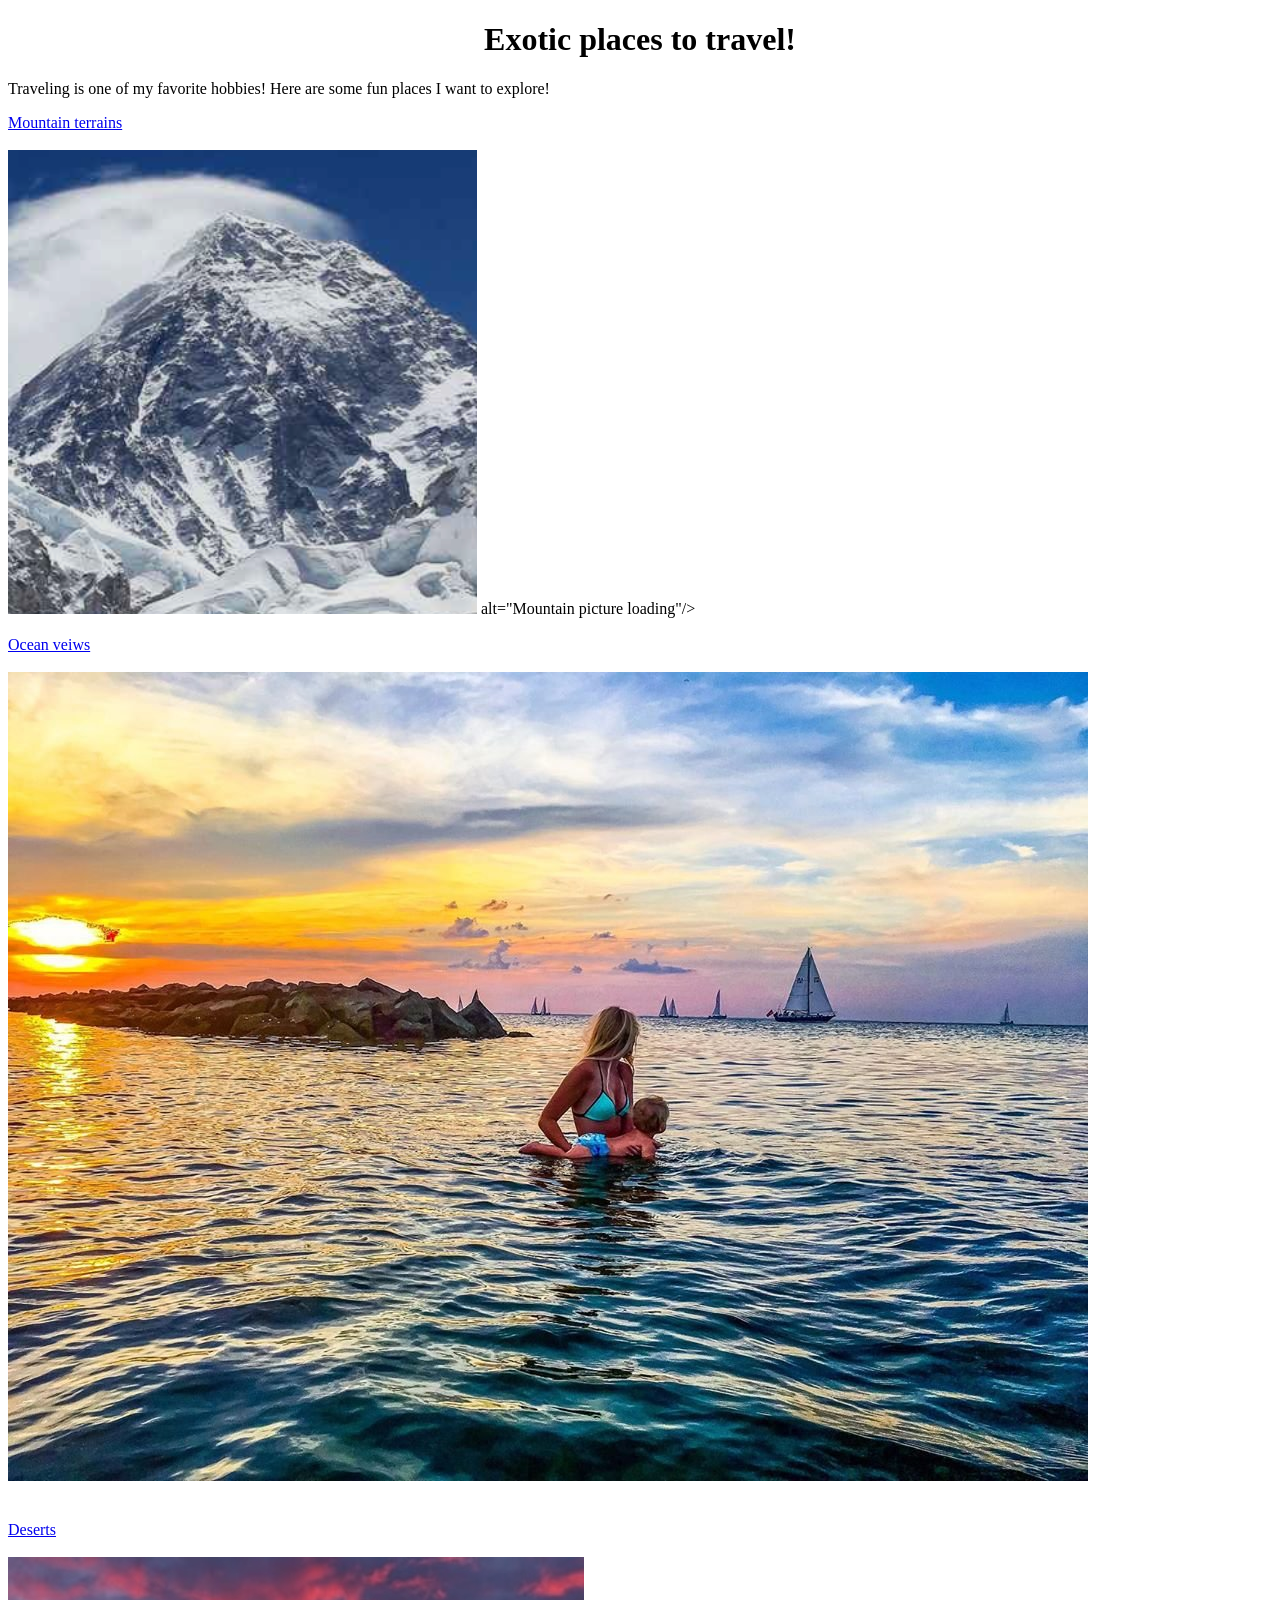
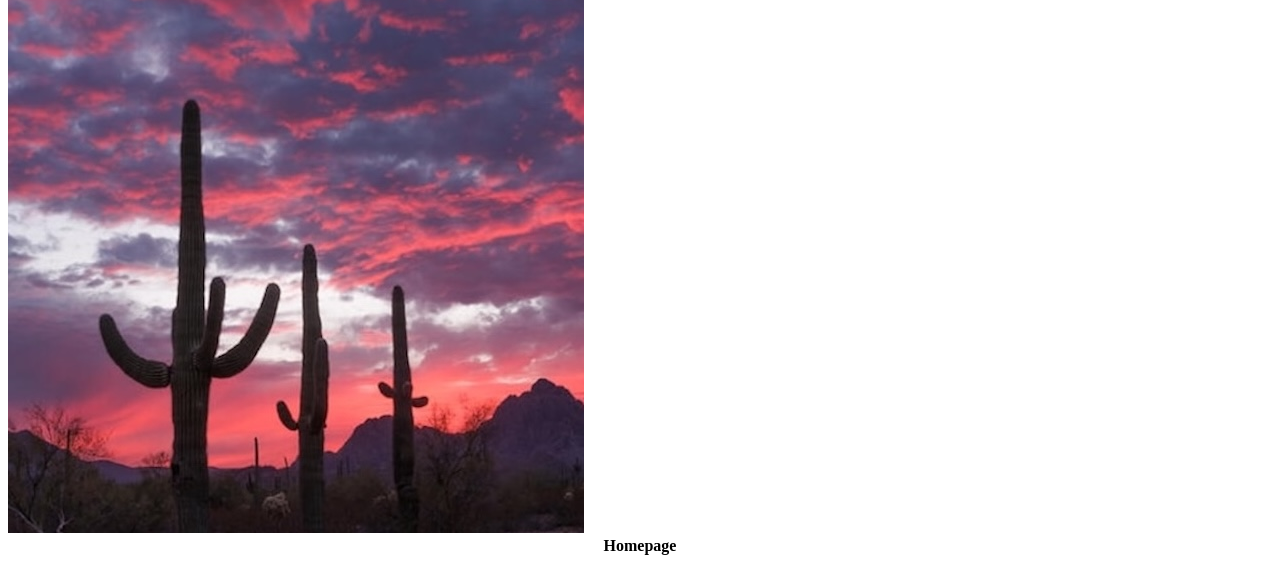
==== Index.html @ 4d8f733e "Add files via upload" ====
<!DOCTYPE html>
<html>
<head>
	<title>Travel guide</title>
</head>
<body>
	<h1><center> <b>Exotic places to travel!</b> </center></h1>

	<p>  Traveling is one of my favorite hobbies! Here are some fun places I want to explore!</p>

	


	<a href="mountainterrain.html">Mountain terrains</a>
	<br><br>
	<img src="mountianhomepage.png" </center> alt="Mountain picture loading"/>
<br><br>
	<a href="oceanveiws.html">Ocean veiws
	</a>
	<br><br>
	<img src="oceanhomepage.jpeg" alt="Ocean picture loading"/>
<br><br>
	<br><a href="desserts.html">Deserts
	</a>
	<br><br>
	<img src="Desertphoto.jpg" alt="Desert photo loading"
	>

	


	<a heref="index.html">
		<br><b><center>Homepage</b></center></br>
	</a>





</body>
</html>
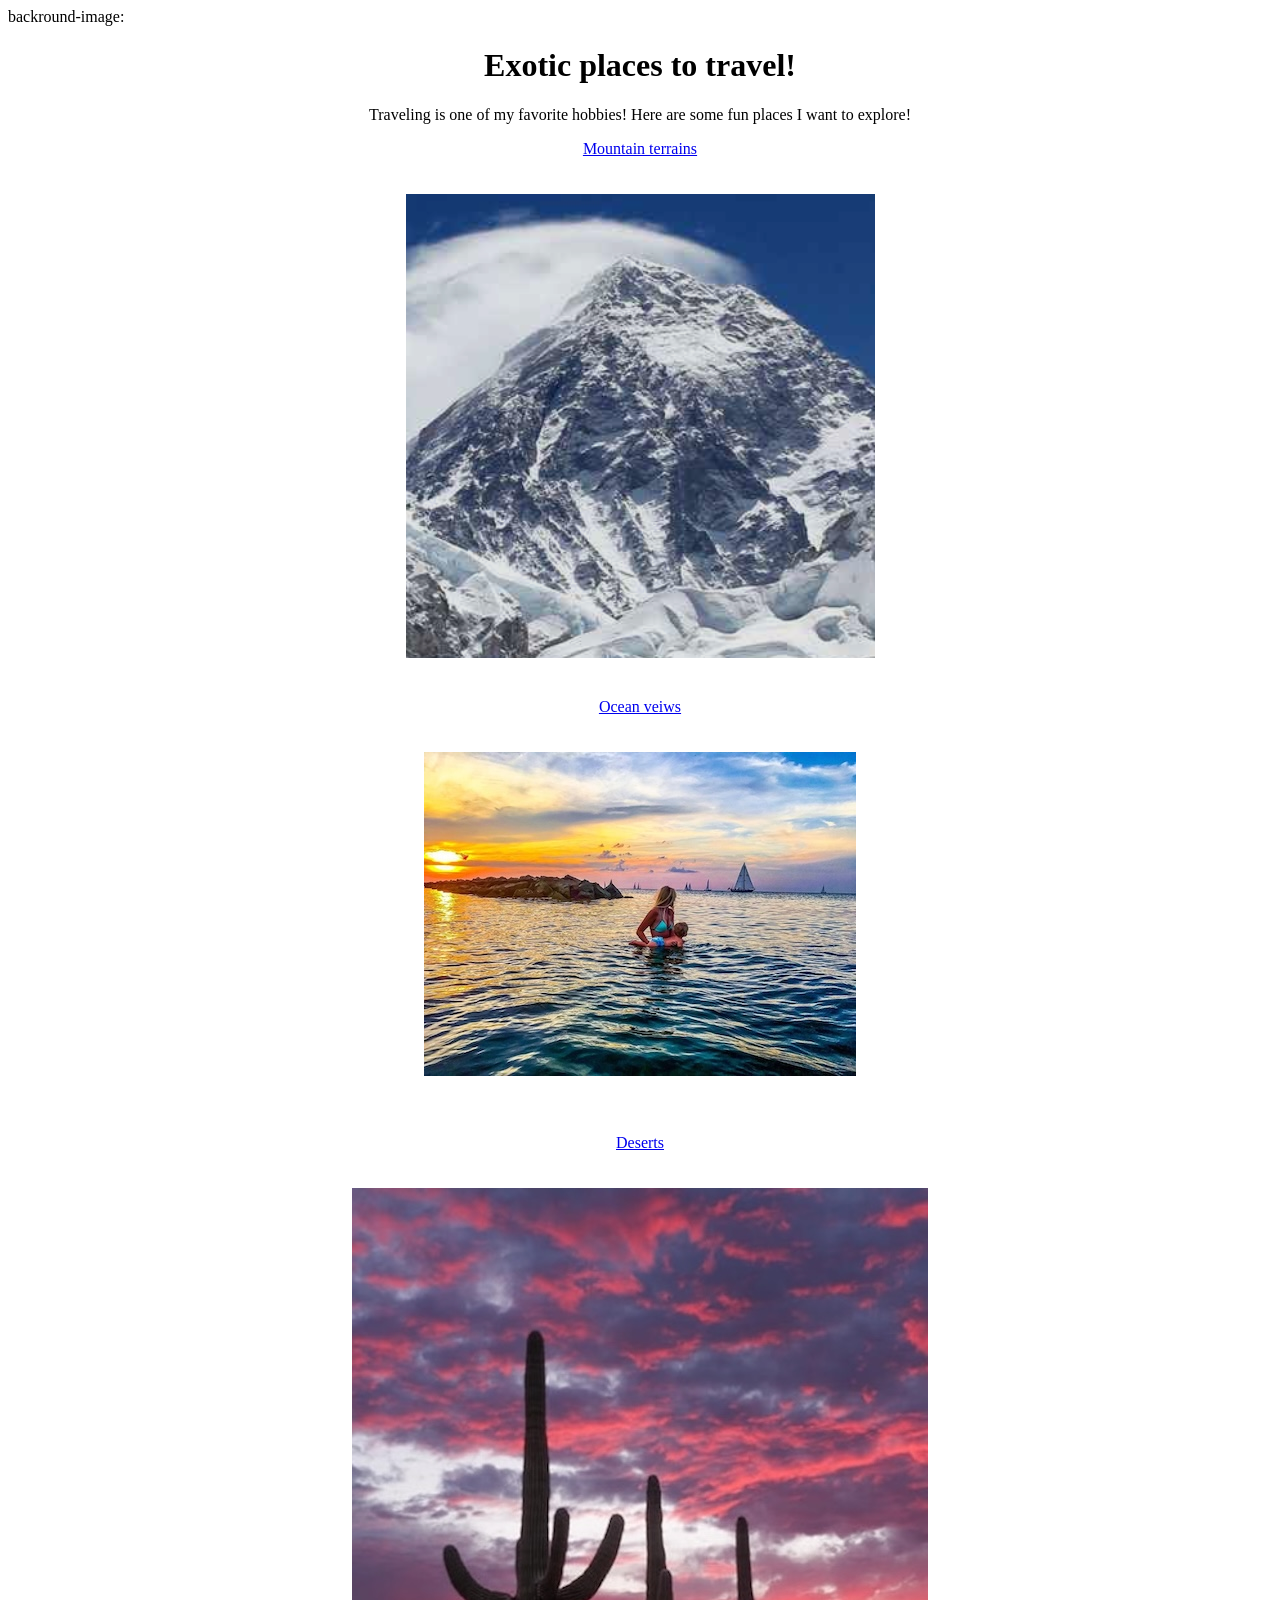
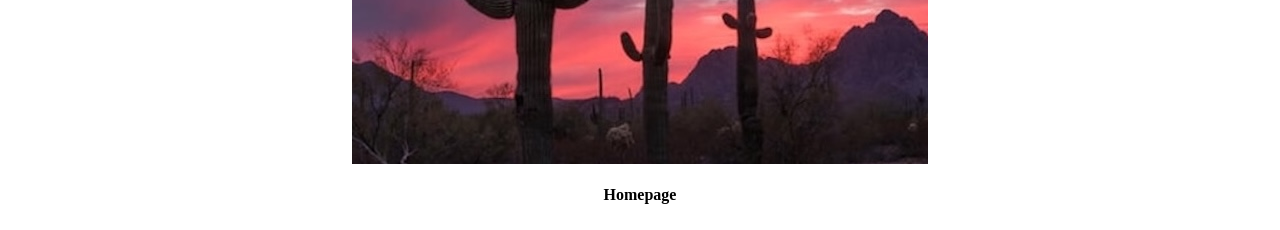
==== commit dd56fae6: "Add files via upload" ====
--- a/Index.html
+++ b/Index.html
@@ -4,27 +4,33 @@
 	<title>Travel guide</title>
 </head>
 <body>
-	<h1><center> <b>Exotic places to travel!</b> </center></h1>
+	backround-image: <h1><center> <b>Exotic places to travel!</b> </center></h1>
 
-	<p>  Traveling is one of my favorite hobbies! Here are some fun places I want to explore!</p>
+	<center><p>  Traveling is one of my favorite hobbies! Here are some fun places I want to explore!</p></center>
 
 	
 
 
-	<a href="mountainterrain.html">Mountain terrains</a>
+	<center><a href="mountainterrain.html">Mountain terrains
+	</center></a>
 	<br><br>
-	<img src="mountianhomepage.png" </center> alt="Mountain picture loading"/>
+	<center><img src="mountianhomepage.png" alt="Mountain picture loading"/></center> 
 <br><br>
-	<a href="oceanveiws.html">Ocean veiws
-	</a>
+
+
+
+	<center><a href="oceanveiws.html">Ocean veiws
+	</a></center>
 	<br><br>
-	<img src="oceanhomepage.jpeg" alt="Ocean picture loading"/>
+	<center><img src="oceanhomepage.jpeg" alt="Ocean picture loading"/></center>
 <br><br>
-	<br><a href="desserts.html">Deserts
-	</a>
+
+
+	<br><center><a href="desserts.html">Deserts
+	</center></a>
 	<br><br>
-	<img src="Desertphoto.jpg" alt="Desert photo loading"
-	>
+	<center><img src="Desertphoto.jpg" alt="Desert photo loading"></center>
+	
 
 	
 
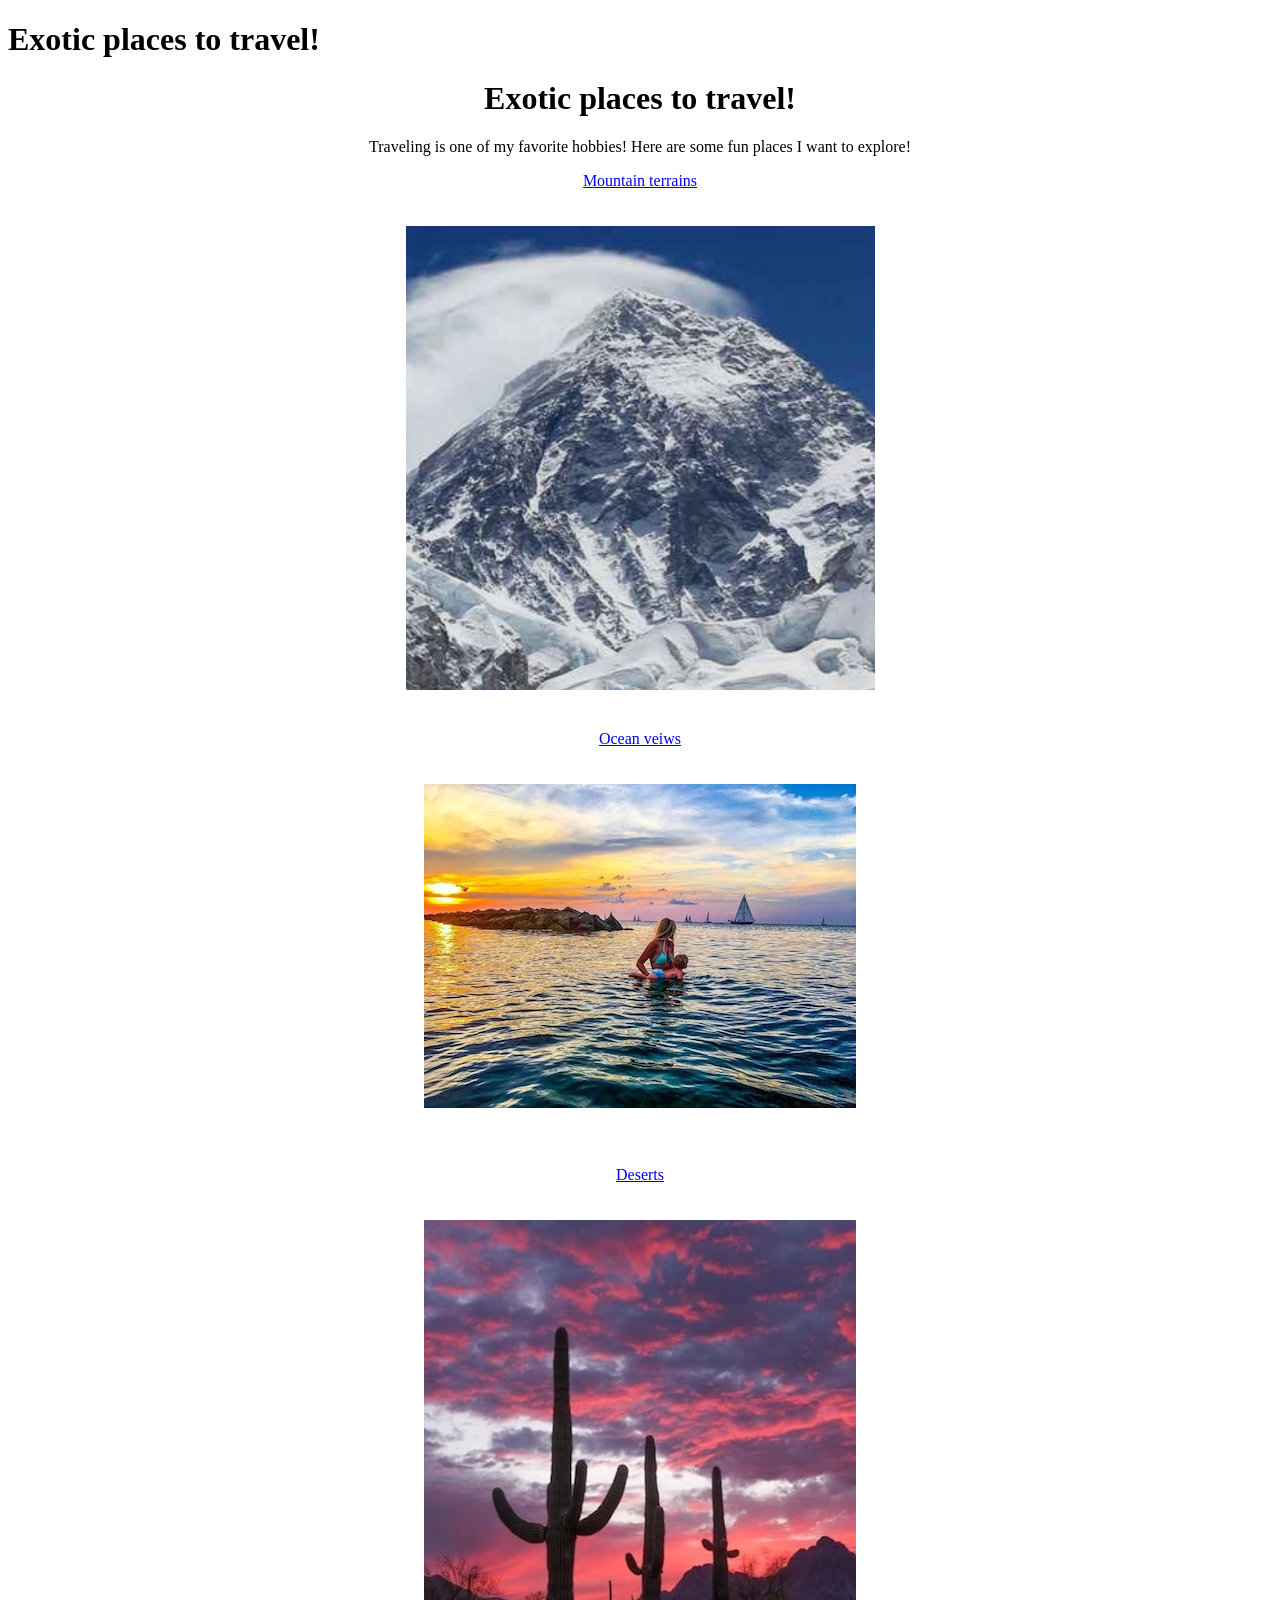
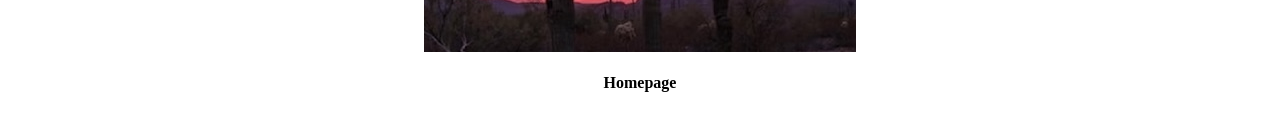
==== commit 4c5c1d96: "Add files via upload" ====
--- a/Index.html
+++ b/Index.html
@@ -2,14 +2,22 @@
 <html>
 <head>
 	<title>Travel guide</title>
+	<link.href=".sytle.css" type="text/css" rel="stylesheet" />
+
+	<div id="homepage">
+	<div class="header">
+	<h1>Exotic places to travel!</h1>
+</div>
+<!-- <img src="homepagebackroundheadlie.png"/> -->
+	<h1><center> <b>Exotic places to travel!</b> </center></h1>
+
+
 </head>
 <body>
-	backround-image: <h1><center> <b>Exotic places to travel!</b> </center></h1>
+
+
 
 	<center><p>  Traveling is one of my favorite hobbies! Here are some fun places I want to explore!</p></center>
-
-	
-
 
 	<center><a href="mountainterrain.html">Mountain terrains
 	</center></a>
@@ -40,7 +48,7 @@
 	</a>
 
 
-
+</div>
 
 
 </body>
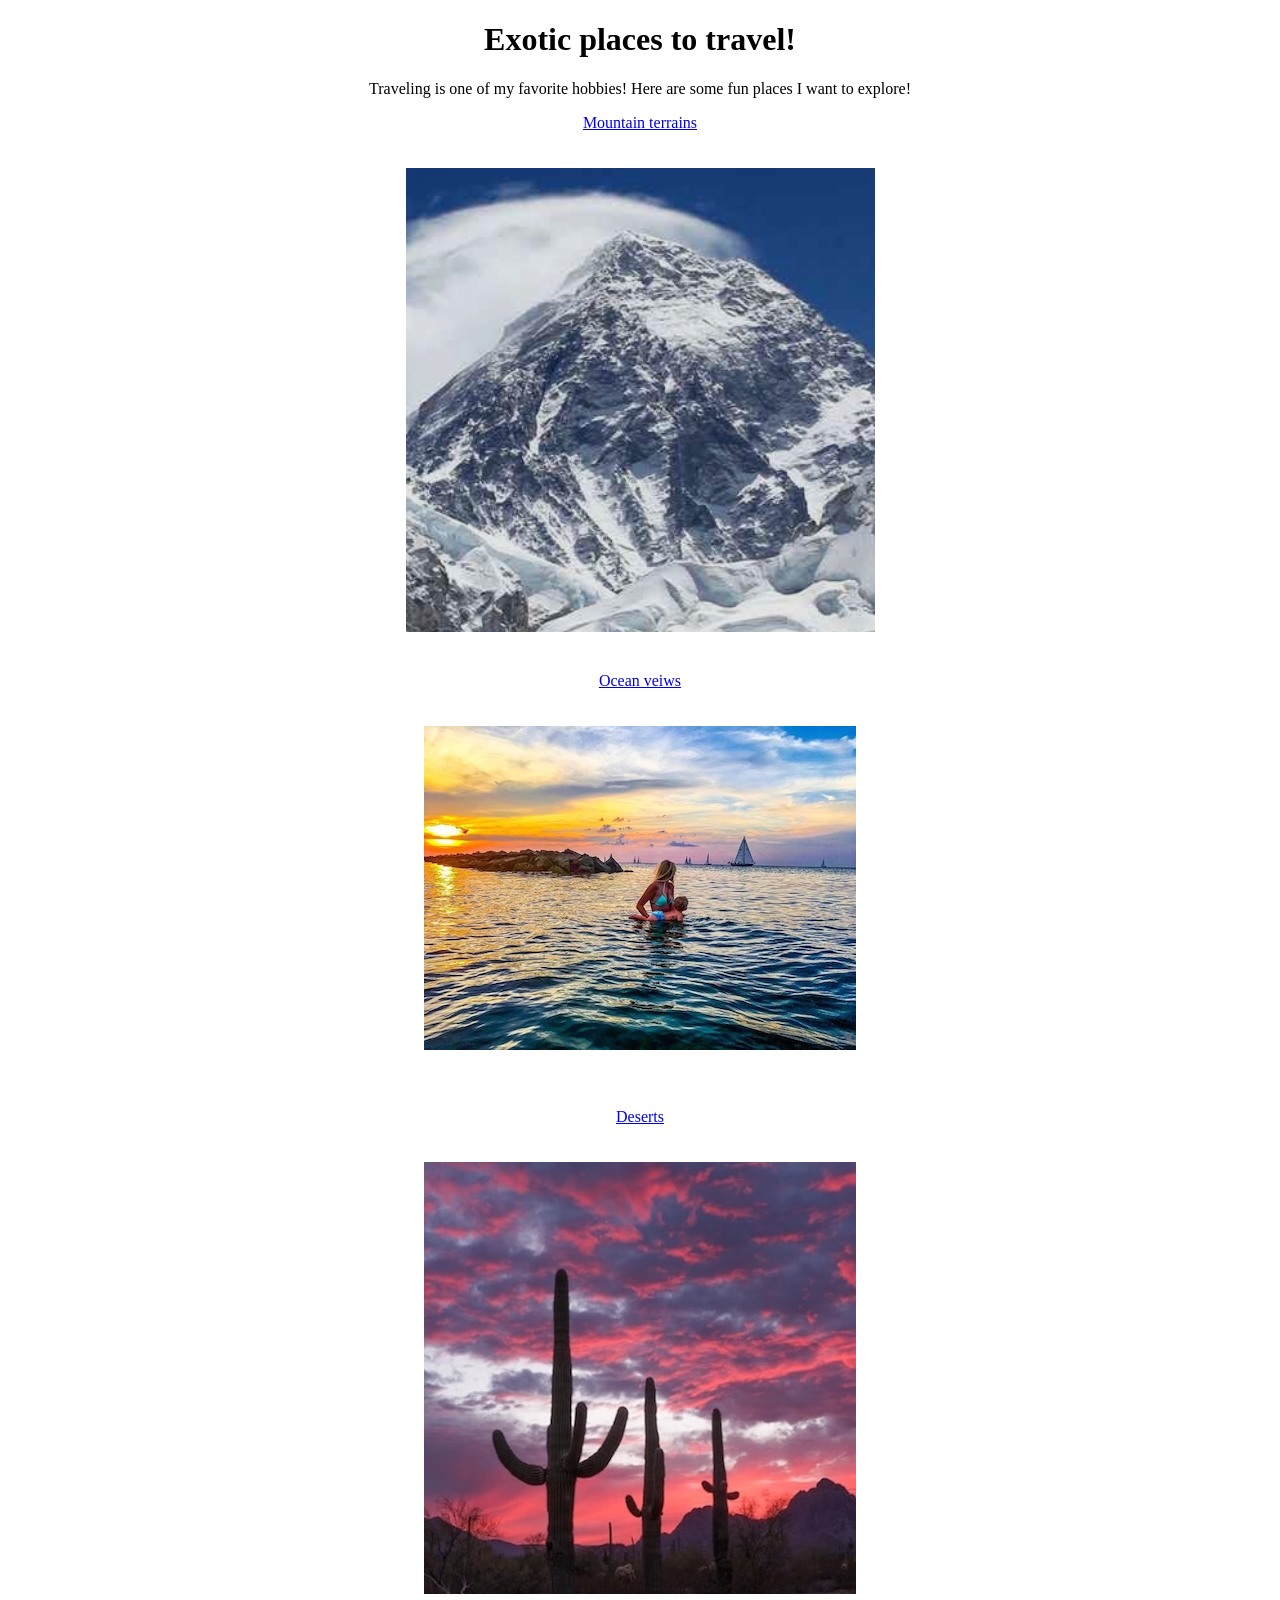
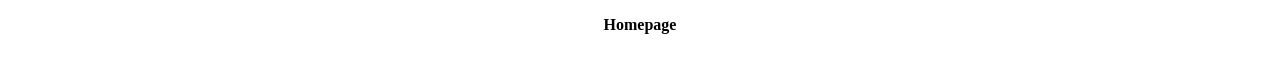
==== commit 895e3563: "Add files via upload" ====
--- a/Index.html
+++ b/Index.html
@@ -1,16 +1,15 @@
 <!DOCTYPE html>
 <html>
 <head>
+	<style>
 	<title>Travel guide</title>
+</style>
 	<link.href=".sytle.css" type="text/css" rel="stylesheet" />
 
 	<div id="homepage">
 	<div class="header">
-	<h1>Exotic places to travel!</h1>
+	<center><h1>Exotic places to travel!</h1></center>
 </div>
-<!-- <img src="homepagebackroundheadlie.png"/> -->
-	<h1><center> <b>Exotic places to travel!</b> </center></h1>
-
 
 </head>
 <body>
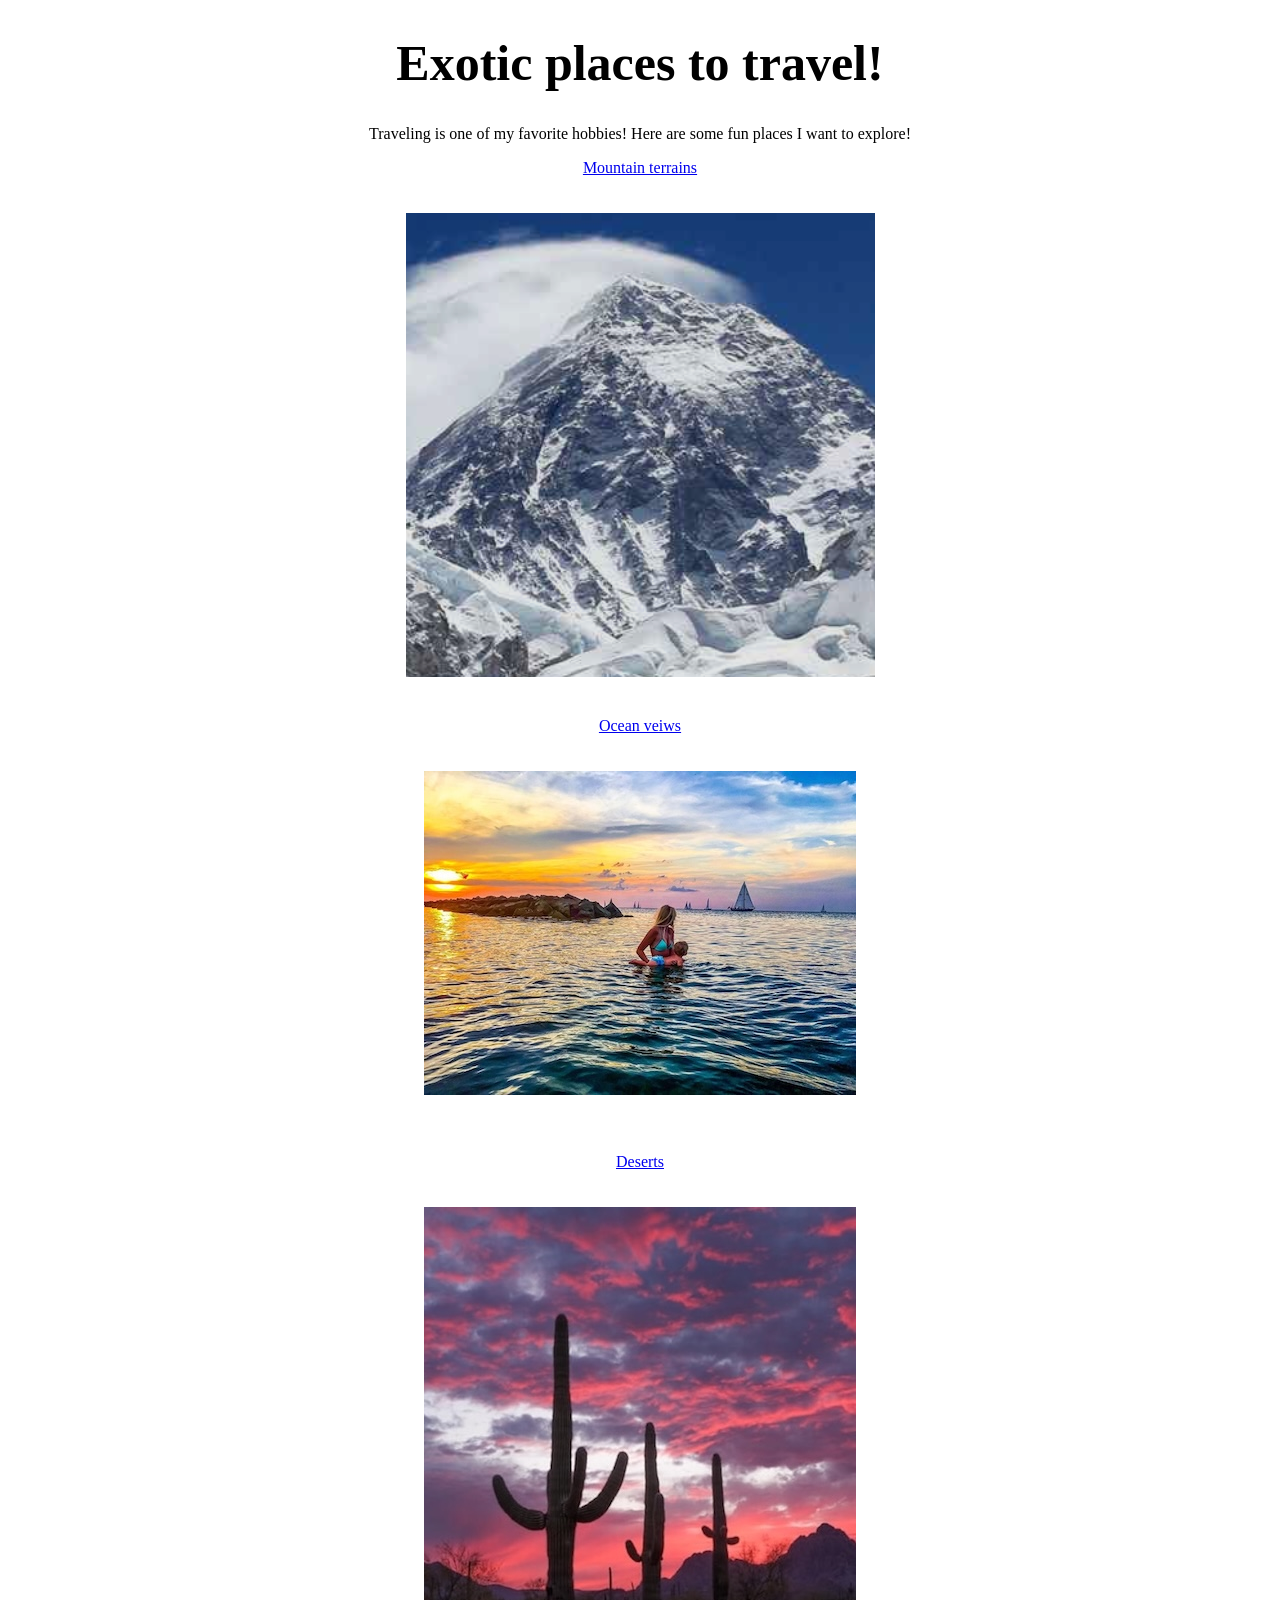
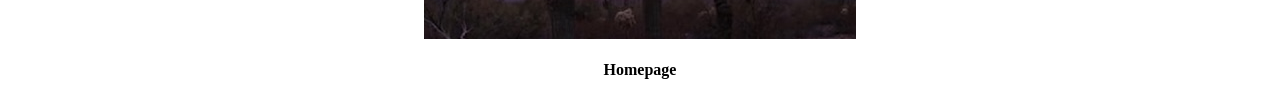
==== commit 3713fecf: "Add files via upload" ====
--- a/Index.html
+++ b/Index.html
@@ -8,7 +8,8 @@
 
 	<div id="homepage">
 	<div class="header">
-	<center><h1>Exotic places to travel!</h1></center>
+	<center><p><h1
+	h1 style="font-size:50px;">Exotic places to travel!</h1></p></center>
 </div>
 
 </head>
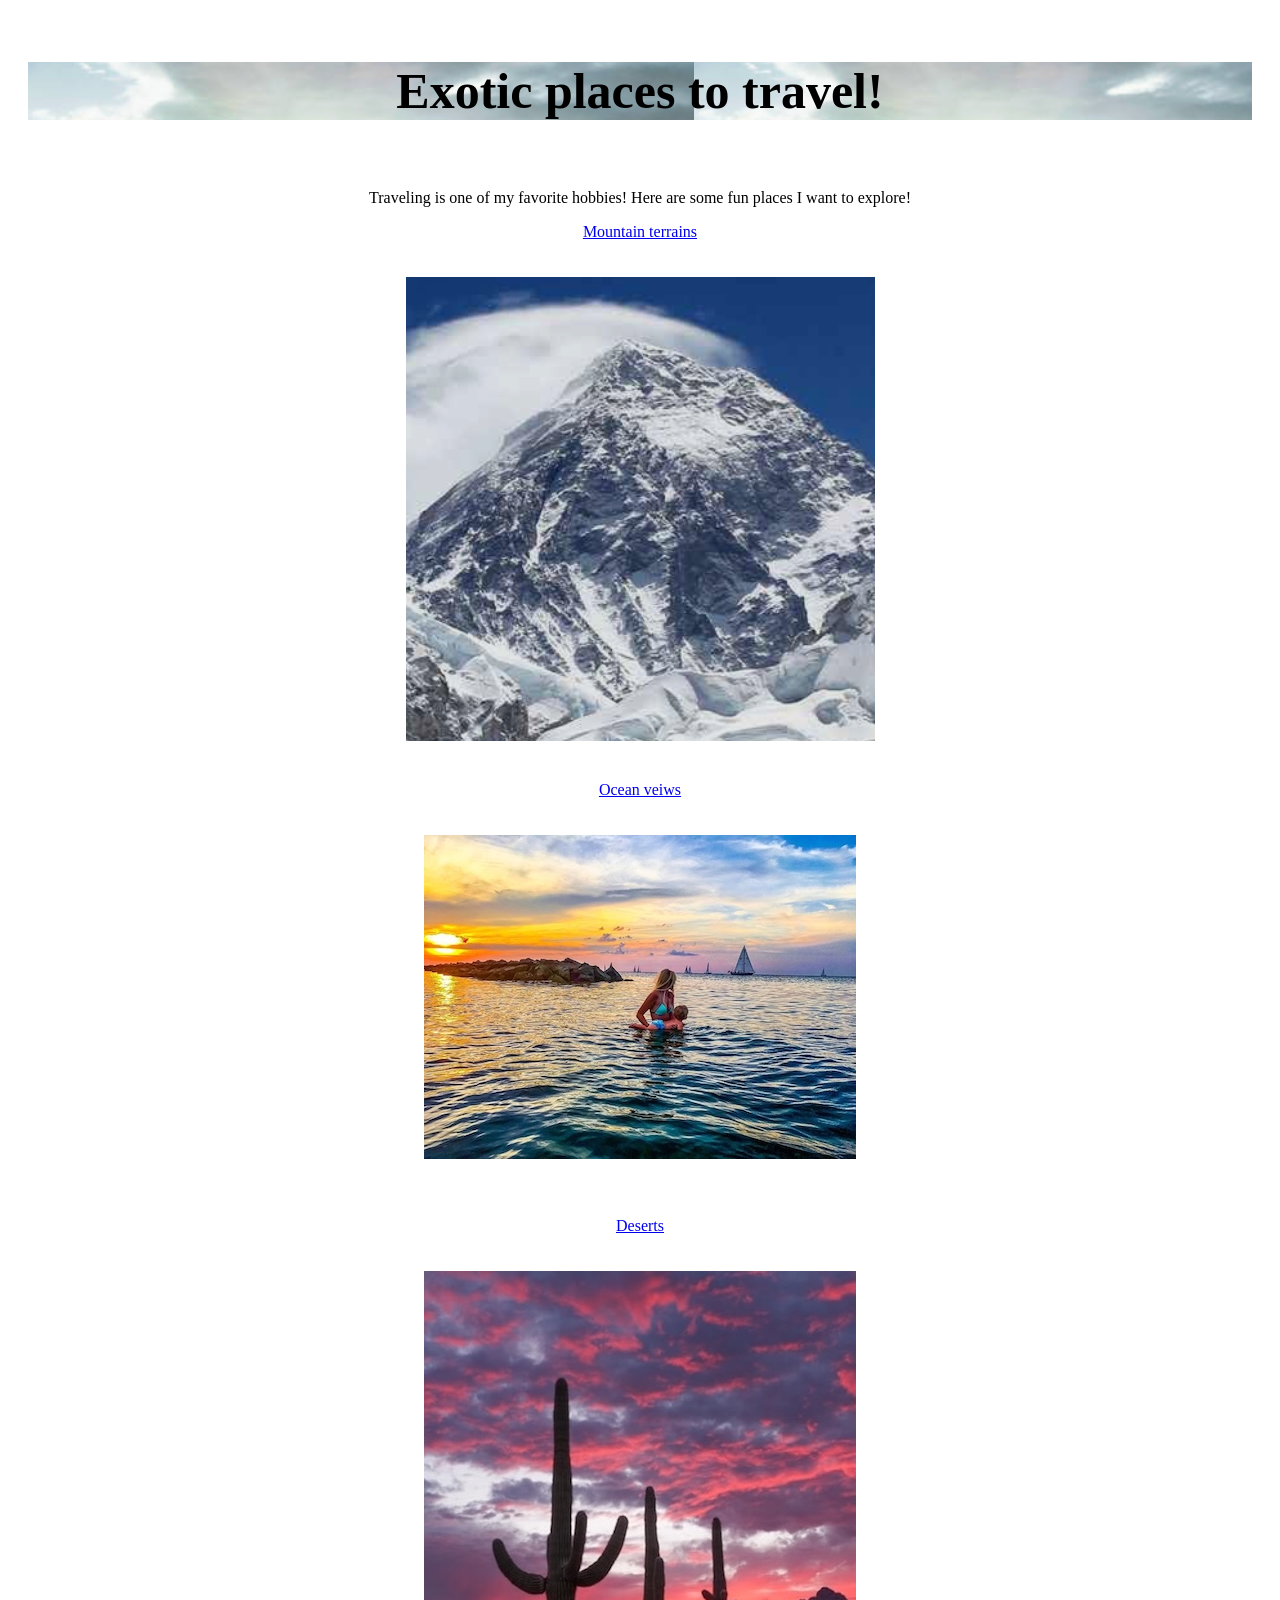
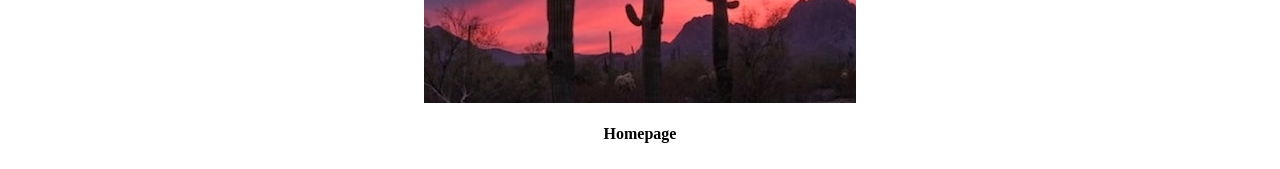
==== commit 4afc813f: "Add files via upload" ====
--- a/Index.html
+++ b/Index.html
@@ -1,54 +1,53 @@
 <!DOCTYPE html>
 <html>
 <head>
-	<style>
-	<title>Travel guide</title>
-</style>
-	<link.href=".sytle.css" type="text/css" rel="stylesheet" />
+	
+		<title>Travel guide</title>
 
-	<div id="homepage">
-	<div class="header">
-	<center><p><h1
-	h1 style="font-size:50px;">Exotic places to travel!</h1></p></center>
-</div>
+	<link href="style.css" type="text/css" rel="stylesheet" />
+
 
 </head>
 <body>
 
+	<div id="homepage">
+		<div class="header">
+			<center><h1>Exotic places to travel!</h1></center>
+		</div>
 
 
-	<center><p>  Traveling is one of my favorite hobbies! Here are some fun places I want to explore!</p></center>
+		<center><p>  Traveling is one of my favorite hobbies! Here are some fun places I want to explore!</p></center>
 
-	<center><a href="mountainterrain.html">Mountain terrains
-	</center></a>
-	<br><br>
-	<center><img src="mountianhomepage.png" alt="Mountain picture loading"/></center> 
-<br><br>
+		<center><a href="mountainterrain.html">Mountain terrains
+		</center></a>
+		<br><br>
+		<center><img src="mountianhomepage.png" alt="Mountain picture loading"/></center> 
+		<br><br>
 
 
 
-	<center><a href="oceanveiws.html">Ocean veiws
-	</a></center>
-	<br><br>
-	<center><img src="oceanhomepage.jpeg" alt="Ocean picture loading"/></center>
-<br><br>
+		<center><a href="oceanveiws.html">Ocean veiws
+		</a></center>
+		<br><br>
+		<center><img src="oceanhomepage.jpeg" alt="Ocean picture loading"/></center>
+		<br><br>
 
 
-	<br><center><a href="desserts.html">Deserts
-	</center></a>
-	<br><br>
-	<center><img src="Desertphoto.jpg" alt="Desert photo loading"></center>
-	
-
-	
+		<br><center><a href="desserts.html">Deserts
+		</center></a>
+		<br><br>
+		<center><img src="Desertphoto.jpg" alt="Desert photo loading"></center>
 
 
-	<a heref="index.html">
-		<br><b><center>Homepage</b></center></br>
-	</a>
 
 
-</div>
+
+		<a heref="index.html">
+			<br><b><center>Homepage</b></center></br>
+		</a>
+
+
+	</div>
 
 
 </body>
--- a/style.css
+++ b/style.css
@@ -0,0 +1,12 @@
+h1{
+	background-image: url("homepagebackroundheadlie.png");
+	font-size:50px;
+
+}
+.header
+{padding:20px;}
+
+p{
+	margin-right:150px;
+	margin-left: 150px;
+}
